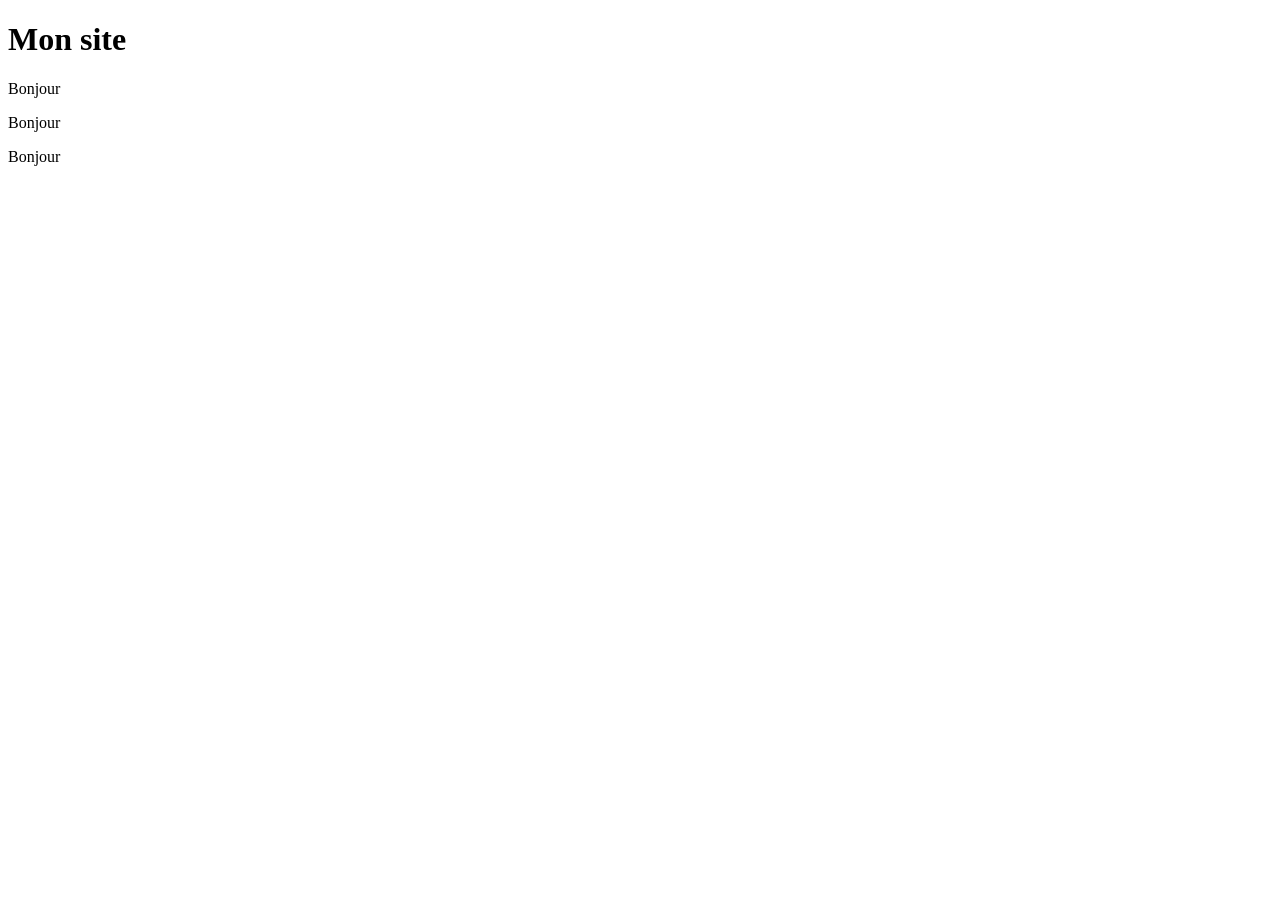
==== index.html @ f6190b19 "Used queryselectorall" ====
<!DOCTYPE html>
<html lang="en">
<head>
    <meta charset="UTF-8">
    <meta name="viewport" content="width=device-width, initial-scale=1.0">
    <title>Document</title>
</head>
<body>
    <h1>Mon site</h1>

    <p>Premier paragraphe</p>
    <p>Deuxième paragraphe</p>
    <p>Troisième paragraphe</p>

    <script src="js.js"></script>
</body>
</html>
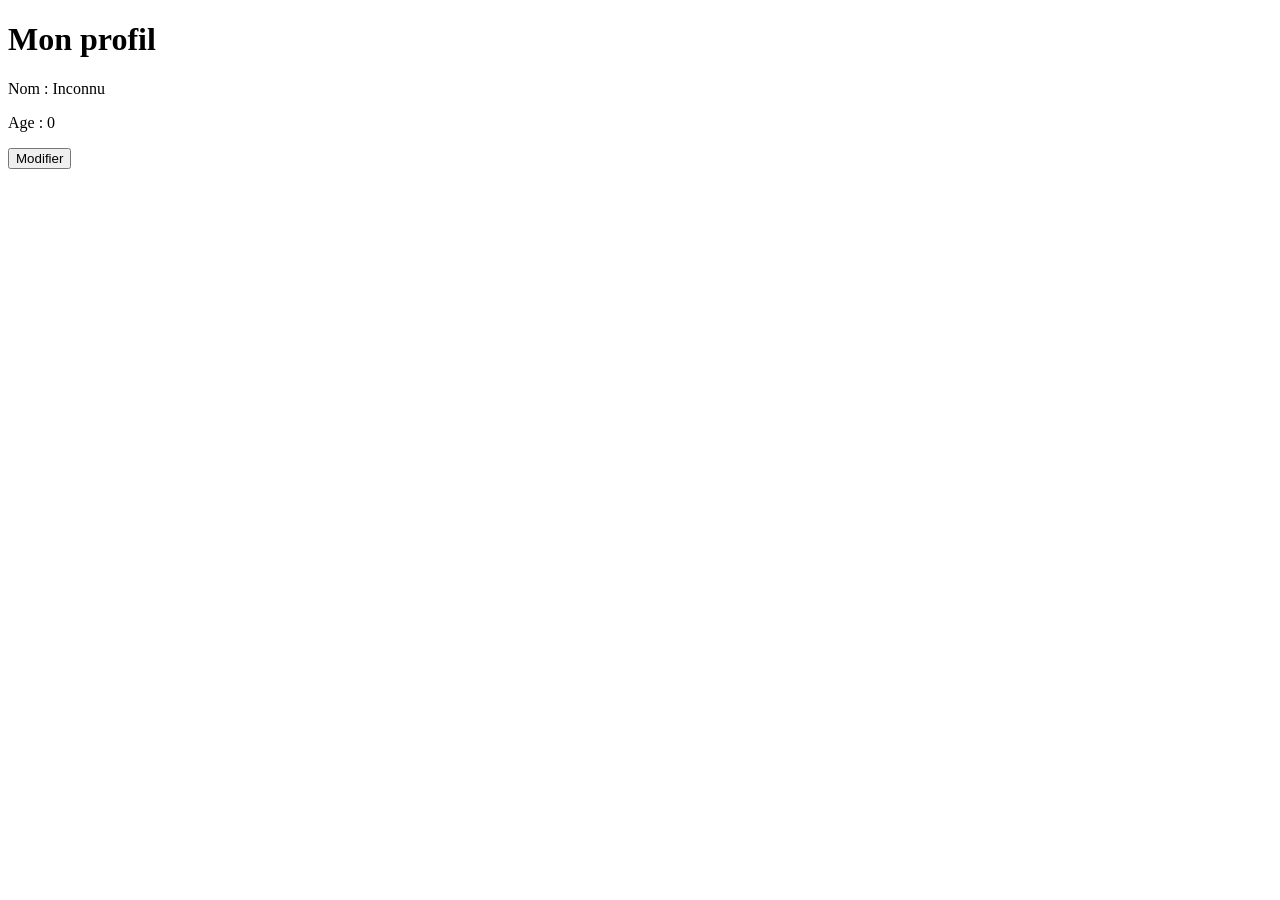
==== commit 3ac46c42: "utilisation de DOM" ====
--- a/index.html
+++ b/index.html
@@ -6,11 +6,13 @@
     <title>Document</title>
 </head>
 <body>
-    <h1>Mon site</h1>
+    <h1>Mon profil</h1>
 
-    <p>Premier paragraphe</p>
-    <p>Deuxième paragraphe</p>
-    <p>Troisième paragraphe</p>
+    <p>Nom : Inconnu</p>
+
+    <p>Age : 0</p>
+
+    <button onclick="modifier()">Modifier</button>
 
     <script src="js.js"></script>
 </body>
